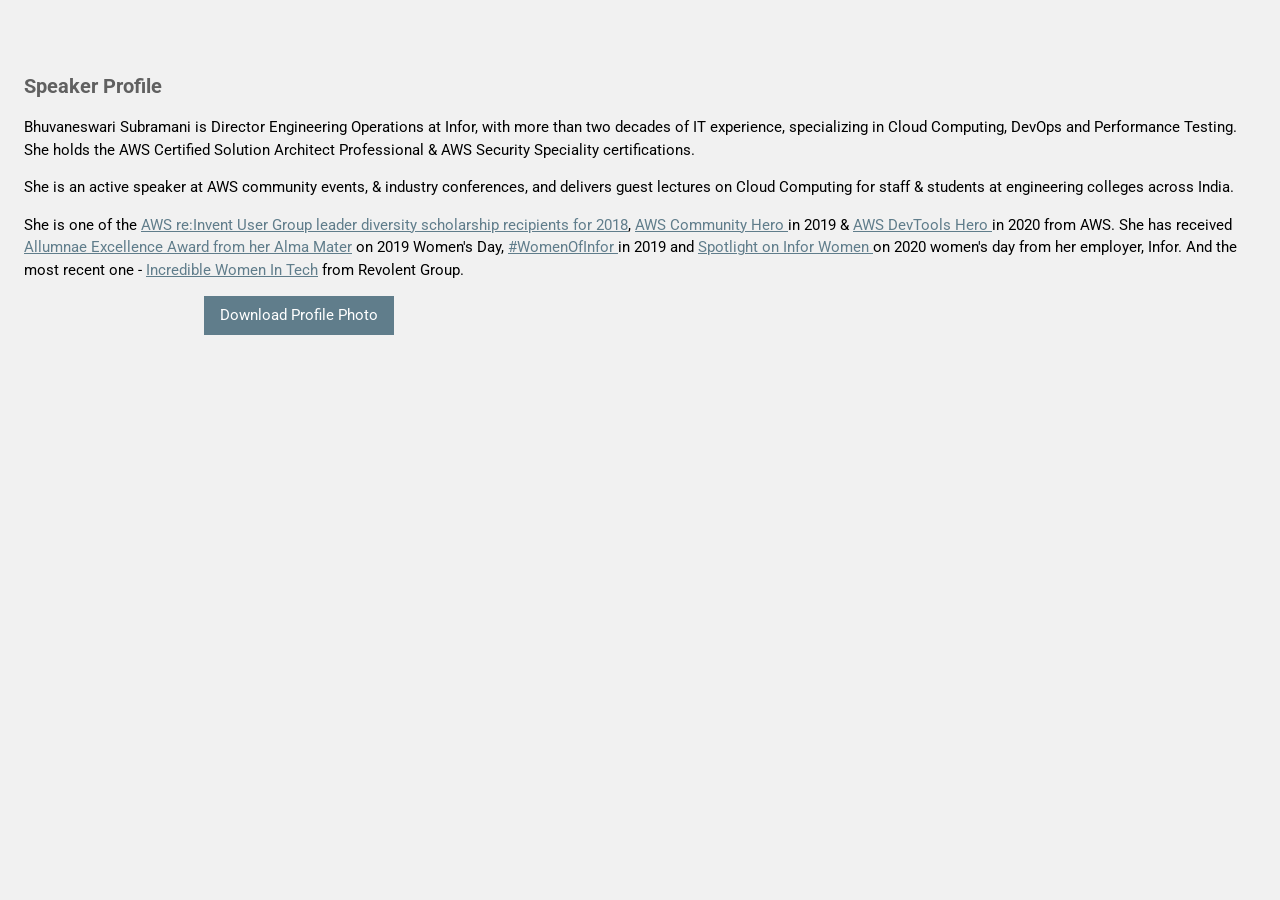
==== speaker-profile-eng.html @ 7bb3e525 "Add files via upload Add speaker profile page in english" ====
<!DOCTYPE html>
<html>
 <!-- Meta Tags -->
    <meta charset="UTF-8">
    <meta name="viewport" content="width=device-width, initial-scale=1, shrink-to-fit=no">
    <meta name="description" content="" />
    <meta name="keywords" content="Bhuvana, Bhuvaneswari Subramani, Homepage, website, Bhuvana website, Bhuvana site" />
    <meta name="author" content="Bhuvana" />

    <!-- Speaker Profile English -->
    <title>Speaker Profile</title>

    <link rel="stylesheet" href="https://www.w3schools.com/w3css/4/w3.css">
    <link rel='stylesheet' href='https://fonts.googleapis.com/css?family=Roboto'>

    <link rel="stylesheet" href="https://use.fontawesome.com/releases/v5.13.0/css/all.css">
    <link rel="stylesheet" href="https://cdnjs.cloudflare.com/ajax/libs/font-awesome/4.7.0/css/font-awesome.min.css">

    <!-- Favicons -->
    <link rel="icon" href="images/favicon.png">



<style>
html,body,h1,h2,h3,h4,h5,h6 {font-family: "Roboto", sans-serif}


.checked {
  color: grey;
}


</style>
<body class="w3-light-grey">
​
<!-- Page Container -->
<div class="w3-content w3-margin-top" style="max-width:1400px;">
​
  <!-- The Grid -->
  <div class="w3-row-padding">
    <div class="w3-container">
              <h4 class="w3-opacity" class="w3-text-blue-grey"><b>Speaker Profile</b></h4>
              <div>
<p>Bhuvaneswari Subramani is Director Engineering Operations at Infor, with more than two decades of IT experience, specializing in Cloud Computing, DevOps and Performance Testing. She holds the AWS Certified Solution Architect Professional & AWS Security Speciality certifications.
</p>
<p>
She is an active speaker at AWS community events, & industry conferences, and delivers guest lectures on Cloud Computing for staff & students at engineering colleges across India.
</p>
<p>
She is one of the <a class="w3-text-blue-grey" href="https://aws.amazon.com/blogs/publicsector/meet-the-women-building-aws-technical-communities-around-the-world/">AWS re:Invent User Group leader diversity scholarship recipients for 2018</a>,  <a class="w3-text-blue-grey" href="https://aws.amazon.com/developer/community/heroes/bhuvaneswari-subramani/">AWS Community Hero </a> in 2019 & <a class="w3-text-blue-grey" href="https://aws.amazon.com/developer/community/heroes/bhuvaneswari-subramani/">AWS DevTools Hero </a> in 2020 from AWS. She has received <a class="w3-text-blue-grey" href="http://installjournal.blogspot.com/2019/03/thank-you-bit-alumnae-excellence-award.html">Allumnae Excellence Award from her Alma Mater</a> on 2019 Women's Day, <a class="w3-text-blue-grey" href="https://www.infor.com/blog/women-of-infor-engineering-director-honored-for-promoting-diversity-in-tech">#WomenOfInfor </a> in 2019 and <a class="w3-text-blue-grey" href="">Spotlight on Infor Women </a> on 2020 women's day from her employer, Infor.
And the most recent one - <a class="w3-text-blue-grey" href="https://www.revolentgroup.com/44-women-in-tech-iwd/">Incredible Women In Tech</a> from Revolent Group.
</p>
  </div>

&emsp;&emsp;&emsp;&emsp;&emsp;&emsp;&emsp;&emsp;&emsp;&emsp;&emsp;&emsp;<button class="w3-button w3-blue-grey" onclick="DownloadProfilePic()">Download Profile Photo</button>
</div>

<script>
function DownloadProfilePic() {
  //window.open(pathString, target);
  window.open("./images/photo.jpg", "_blank");
};
</script>
</body>

</html>
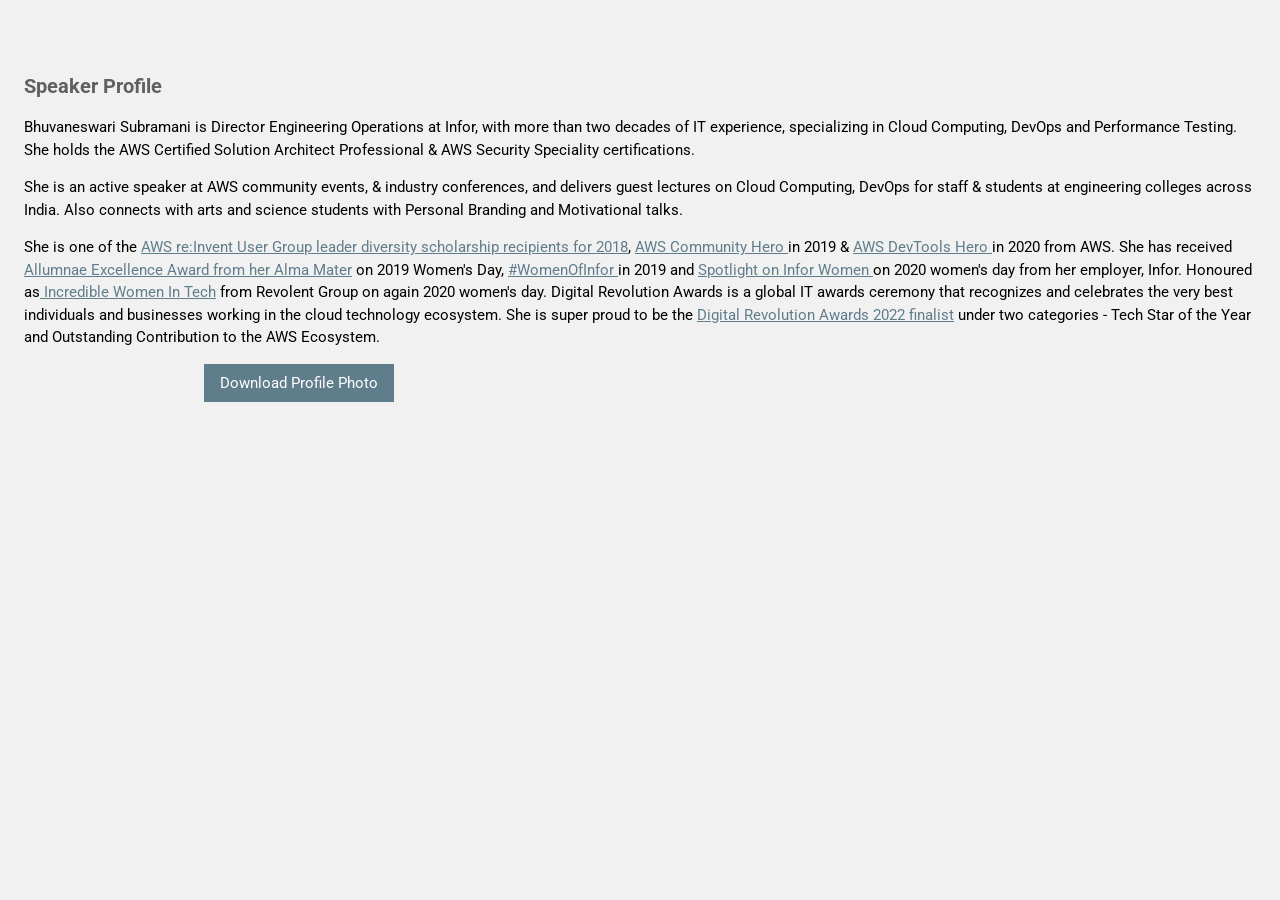
==== commit 51a804f9: "Adding new honours to the profile" ====
--- a/speaker-profile-eng.html
+++ b/speaker-profile-eng.html
@@ -44,11 +44,10 @@
 <p>Bhuvaneswari Subramani is Director Engineering Operations at Infor, with more than two decades of IT experience, specializing in Cloud Computing, DevOps and Performance Testing. She holds the AWS Certified Solution Architect Professional & AWS Security Speciality certifications.
 </p>
 <p>
-She is an active speaker at AWS community events, & industry conferences, and delivers guest lectures on Cloud Computing for staff & students at engineering colleges across India.
+She is an active speaker at AWS community events, & industry conferences, and delivers guest lectures on Cloud Computing, DevOps for staff & students at engineering colleges across India. Also connects with arts and science students with Personal Branding and Motivational talks.
 </p>
 <p>
-She is one of the <a class="w3-text-blue-grey" href="https://aws.amazon.com/blogs/publicsector/meet-the-women-building-aws-technical-communities-around-the-world/">AWS re:Invent User Group leader diversity scholarship recipients for 2018</a>,  <a class="w3-text-blue-grey" href="https://aws.amazon.com/developer/community/heroes/bhuvaneswari-subramani/">AWS Community Hero </a> in 2019 & <a class="w3-text-blue-grey" href="https://aws.amazon.com/developer/community/heroes/bhuvaneswari-subramani/">AWS DevTools Hero </a> in 2020 from AWS. She has received <a class="w3-text-blue-grey" href="http://installjournal.blogspot.com/2019/03/thank-you-bit-alumnae-excellence-award.html">Allumnae Excellence Award from her Alma Mater</a> on 2019 Women's Day, <a class="w3-text-blue-grey" href="https://www.infor.com/blog/women-of-infor-engineering-director-honored-for-promoting-diversity-in-tech">#WomenOfInfor </a> in 2019 and <a class="w3-text-blue-grey" href="">Spotlight on Infor Women </a> on 2020 women's day from her employer, Infor.
-And the most recent one - <a class="w3-text-blue-grey" href="https://www.revolentgroup.com/44-women-in-tech-iwd/">Incredible Women In Tech</a> from Revolent Group.
+She is one of the <a class="w3-text-blue-grey" href="https://aws.amazon.com/blogs/publicsector/meet-the-women-building-aws-technical-communities-around-the-world/">AWS re:Invent User Group leader diversity scholarship recipients for 2018</a>,  <a class="w3-text-blue-grey" href="https://aws.amazon.com/developer/community/heroes/bhuvaneswari-subramani/">AWS Community Hero </a> in 2019 & <a class="w3-text-blue-grey" href="https://aws.amazon.com/developer/community/heroes/bhuvaneswari-subramani/">AWS DevTools Hero </a> in 2020 from AWS. She has received <a class="w3-text-blue-grey" href="http://installjournal.blogspot.com/2019/03/thank-you-bit-alumnae-excellence-award.html">Allumnae Excellence Award from her Alma Mater</a> on 2019 Women's Day, <a class="w3-text-blue-grey" href="https://www.infor.com/blog/women-of-infor-engineering-director-honored-for-promoting-diversity-in-tech">#WomenOfInfor </a> in 2019 and <a class="w3-text-blue-grey" href="">Spotlight on Infor Women </a> on 2020 women's day from her employer, Infor. Honoured as<a class="w3-text-blue-grey" href="https://www.revolentgroup.com/44-women-in-tech-iwd/"> Incredible Women In Tech</a> from Revolent Group on again 2020 women's day.  Digital Revolution Awards is a global IT awards ceremony that recognizes and celebrates the very best individuals and businesses working in the cloud technology ecosystem. She is super proud to be the <a class="w3-text-blue-grey" href="https://www.revolentgroup.com/44-women-in-tech-iwd/">Digital Revolution Awards 2022 finalist</a> under two categories - Tech Star of the Year and Outstanding Contribution to the AWS Ecosystem. 
 </p>
   </div>
 
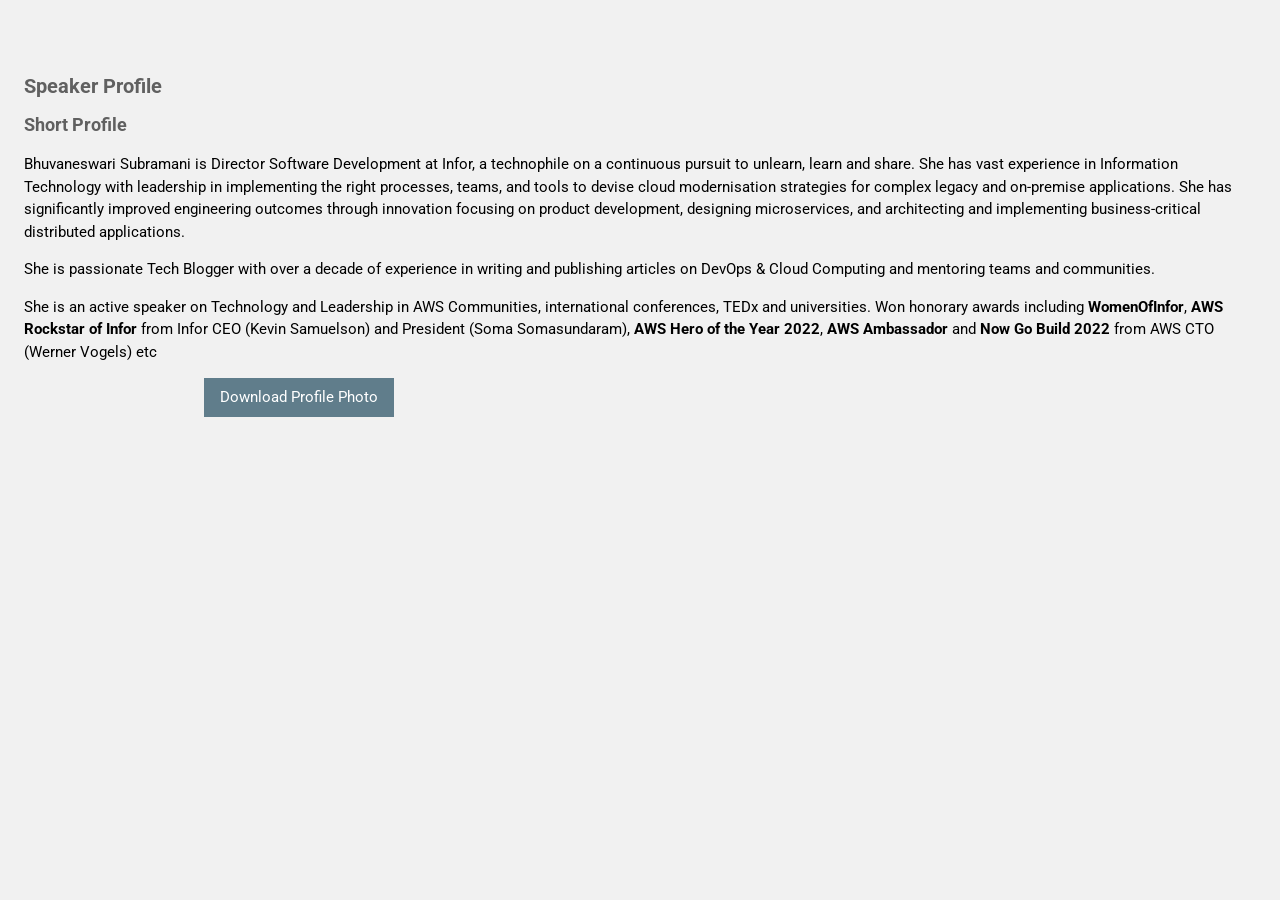
==== commit fe551ed2: "Add files via upload Updated with new honours, featuring and magazines" ====
--- a/speaker-profile-eng.html
+++ b/speaker-profile-eng.html
@@ -41,16 +41,22 @@
     <div class="w3-container">
               <h4 class="w3-opacity" class="w3-text-blue-grey"><b>Speaker Profile</b></h4>
               <div>
-<p>Bhuvaneswari Subramani is Director Engineering Operations at Infor, with more than two decades of IT experience, specializing in Cloud Computing, DevOps and Performance Testing. She holds the AWS Certified Solution Architect Professional & AWS Security Speciality certifications.
-</p>
+              <h5 class="w3-opacity" class="w3-text-blue-grey"><b>Short Profile</b></h4>
+<p>Bhuvaneswari Subramani is Director Software Development at Infor, a technophile on a continuous pursuit to unlearn, learn and share. She has vast experience in Information Technology with leadership in implementing the right processes, teams, and tools to devise cloud modernisation strategies for complex legacy and on-premise applications. She has significantly improved engineering outcomes through innovation focusing on product development, designing microservices, and architecting and implementing business-critical distributed applications. </p>
+
 <p>
-She is an active speaker at AWS community events, & industry conferences, and delivers guest lectures on Cloud Computing, DevOps for staff & students at engineering colleges across India. Also connects with arts and science students with Personal Branding and Motivational talks.
-</p>
+She is passionate Tech Blogger with over a decade of experience in writing and publishing articles on DevOps & Cloud Computing and mentoring teams and communities. </p> 
+
+<p>She is an active speaker on Technology and Leadership in AWS Communities, international conferences, TEDx and universities. Won honorary awards including <b>WomenOfInfor</b>, <b>AWS Rockstar of Infor</b> from Infor CEO (Kevin Samuelson) and President (Soma Somasundaram), <b>AWS Hero of the Year 2022</b>, <b>AWS Ambassador</b> and <b>Now Go Build 2022</b> from AWS CTO (Werner Vogels) etc </p>
+
+<!--
+<div>
+              <h5 class="w3-opacity" class="w3-text-blue-grey"><b>Details</b></h4>
 <p>
-She is one of the <a class="w3-text-blue-grey" href="https://aws.amazon.com/blogs/publicsector/meet-the-women-building-aws-technical-communities-around-the-world/">AWS re:Invent User Group leader diversity scholarship recipients for 2018</a>,  <a class="w3-text-blue-grey" href="https://aws.amazon.com/developer/community/heroes/bhuvaneswari-subramani/">AWS Community Hero </a> in 2019 & <a class="w3-text-blue-grey" href="https://aws.amazon.com/developer/community/heroes/bhuvaneswari-subramani/">AWS DevTools Hero </a> in 2020 from AWS. She has received <a class="w3-text-blue-grey" href="http://installjournal.blogspot.com/2019/03/thank-you-bit-alumnae-excellence-award.html">Allumnae Excellence Award from her Alma Mater</a> on 2019 Women's Day, <a class="w3-text-blue-grey" href="https://www.infor.com/blog/women-of-infor-engineering-director-honored-for-promoting-diversity-in-tech">#WomenOfInfor </a> in 2019 and <a class="w3-text-blue-grey" href="">Spotlight on Infor Women </a> on 2020 women's day from her employer, Infor. Honoured as<a class="w3-text-blue-grey" href="https://www.revolentgroup.com/44-women-in-tech-iwd/"> Incredible Women In Tech</a> from Revolent Group on again 2020 women's day.  Digital Revolution Awards is a global IT awards ceremony that recognizes and celebrates the very best individuals and businesses working in the cloud technology ecosystem. She is super proud to be the <a class="w3-text-blue-grey" href="https://www.revolentgroup.com/44-women-in-tech-iwd/">Digital Revolution Awards 2022 finalist</a> under two categories - Tech Star of the Year and Outstanding Contribution to the AWS Ecosystem. 
+She is one of the <a class="w3-text-blue-grey" href="https://aws.amazon.com/blogs/publicsector/meet-the-women-building-aws-technical-communities-around-the-world/">AWS re:Invent User Group leader diversity scholarship recipients for 2018</a>,  <a class="w3-text-blue-grey" href="https://aws.amazon.com/developer/community/heroes/bhuvaneswari-subramani/">AWS Community Hero </a> in 2019 & <a class="w3-text-blue-grey" href="https://aws.amazon.com/developer/community/heroes/bhuvaneswari-subramani/">AWS DevTools Hero </a> in 2020 from AWS. She has received <a class="w3-text-blue-grey" href="http://installjournal.blogspot.com/2019/03/thank-you-bit-alumnae-excellence-award.html">Allumnae Excellence Award from her Alma Mater</a> on 2019 Women's Day, <a class="w3-text-blue-grey" href="https://www.infor.com/blog/women-of-infor-engineering-director-honored-for-promoting-diversity-in-tech">#WomenOfInfor </a> in 2019 and <a class="w3-text-blue-grey" href="">Spotlight on Infor Women </a> on 2020 women's day from her employer, Infor. Honoured as<a class="w3-text-blue-grey" href="https://www.revolentgroup.com/44-women-in-tech-iwd/"> Incredible Women In Tech</a> from Revolent Group on again 2020 women's day. She is super proud to be the <a class="w3-text-blue-grey" href="https://www.revolentgroup.com/44-women-in-tech-iwd/">Digital Revolution Awards 2022 finalist</a> under two categories - Tech Star of the Year and Outstanding Contribution to the AWS Ecosystem. 
 </p>
   </div>
-
+-->
 &emsp;&emsp;&emsp;&emsp;&emsp;&emsp;&emsp;&emsp;&emsp;&emsp;&emsp;&emsp;<button class="w3-button w3-blue-grey" onclick="DownloadProfilePic()">Download Profile Photo</button>
 </div>
 
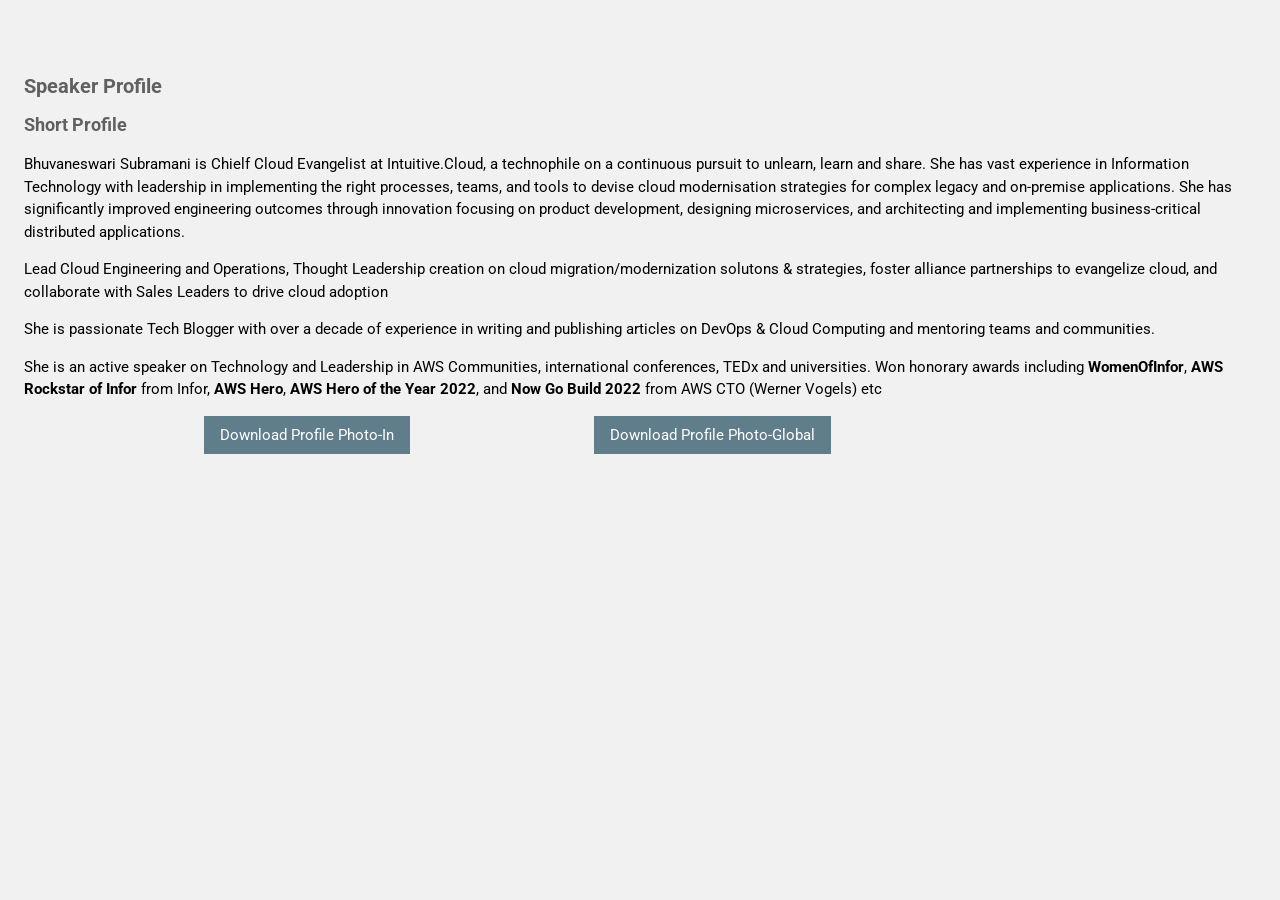
==== commit e868248e: "Updated Intuitive.Cloud details, latest honours" ====
--- a/speaker-profile-eng.html
+++ b/speaker-profile-eng.html
@@ -42,12 +42,16 @@
               <h4 class="w3-opacity" class="w3-text-blue-grey"><b>Speaker Profile</b></h4>
               <div>
               <h5 class="w3-opacity" class="w3-text-blue-grey"><b>Short Profile</b></h4>
-<p>Bhuvaneswari Subramani is Director Software Development at Infor, a technophile on a continuous pursuit to unlearn, learn and share. She has vast experience in Information Technology with leadership in implementing the right processes, teams, and tools to devise cloud modernisation strategies for complex legacy and on-premise applications. She has significantly improved engineering outcomes through innovation focusing on product development, designing microservices, and architecting and implementing business-critical distributed applications. </p>
+<p>Bhuvaneswari Subramani is Chielf Cloud Evangelist at Intuitive.Cloud, a technophile on a continuous pursuit to unlearn, learn and share. She has vast experience in Information Technology with leadership in implementing the right processes, teams, and tools to devise cloud modernisation strategies for complex legacy and on-premise applications. She has significantly improved engineering outcomes through innovation focusing on product development, designing microservices, and architecting and implementing business-critical distributed applications. </p>
+
+<p>
+  Lead Cloud Engineering and Operations, Thought Leadership creation on cloud migration/modernization solutons & strategies, foster alliance partnerships to evangelize cloud, and collaborate with Sales Leaders to drive cloud adoption
+</p>
 
 <p>
 She is passionate Tech Blogger with over a decade of experience in writing and publishing articles on DevOps & Cloud Computing and mentoring teams and communities. </p> 
 
-<p>She is an active speaker on Technology and Leadership in AWS Communities, international conferences, TEDx and universities. Won honorary awards including <b>WomenOfInfor</b>, <b>AWS Rockstar of Infor</b> from Infor CEO (Kevin Samuelson) and President (Soma Somasundaram), <b>AWS Hero of the Year 2022</b>, <b>AWS Ambassador</b> and <b>Now Go Build 2022</b> from AWS CTO (Werner Vogels) etc </p>
+<p>She is an active speaker on Technology and Leadership in AWS Communities, international conferences, TEDx and universities. Won honorary awards including <b>WomenOfInfor</b>, <b>AWS Rockstar of Infor</b> from Infor, <b>AWS Hero</b>, <b>AWS Hero of the Year 2022</b>, and <b>Now Go Build 2022</b> from AWS CTO (Werner Vogels) etc </p>
 
 <!--
 <div>
@@ -57,13 +61,19 @@
 </p>
   </div>
 -->
-&emsp;&emsp;&emsp;&emsp;&emsp;&emsp;&emsp;&emsp;&emsp;&emsp;&emsp;&emsp;<button class="w3-button w3-blue-grey" onclick="DownloadProfilePic()">Download Profile Photo</button>
+&emsp;&emsp;&emsp;&emsp;&emsp;&emsp;&emsp;&emsp;&emsp;&emsp;&emsp;&emsp;<button class="w3-button w3-blue-grey" onclick="DownloadProfilePic-in()">Download Profile Photo-In</button>
+
+&emsp;&emsp;&emsp;&emsp;&emsp;&emsp;&emsp;&emsp;&emsp;&emsp;&emsp;&emsp;<button class="w3-button w3-blue-grey" onclick="DownloadProfilePic-Global()">Download Profile Photo-Global</button>
 </div>
 
 <script>
-function DownloadProfilePic() {
+function DownloadProfilePic-in() {
   //window.open(pathString, target);
   window.open("./images/photo.jpg", "_blank");
+};
+function DownloadProfilePic-Global() {
+  //window.open(pathString, target);
+  window.open("./images/bhuvana-intuitive-profile.jpg", "_blank");
 };
 </script>
 </body>
